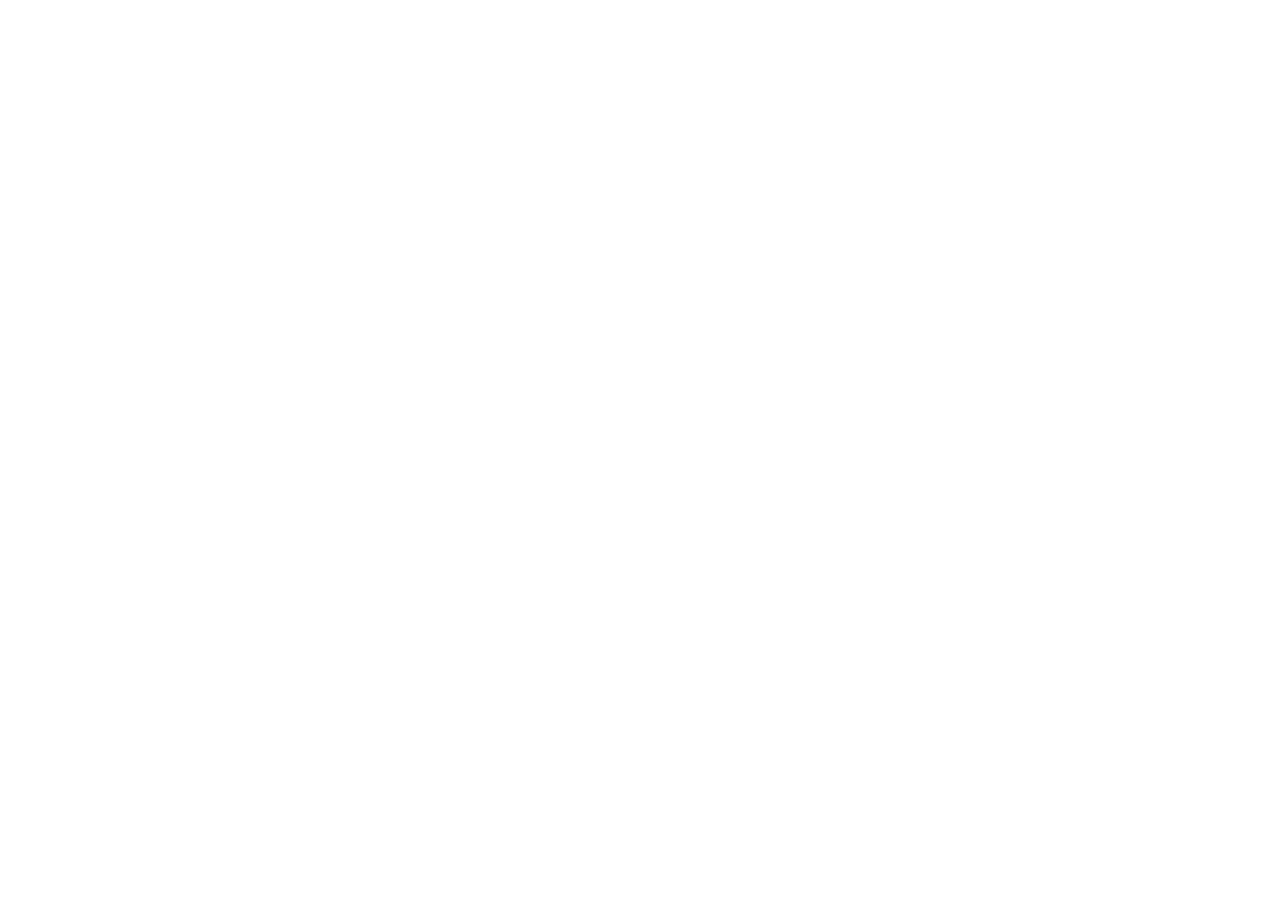
==== 3index.html @ 492af79d "css mini project" ====
<!DOCTYPE html>
<html lang="en">
<head>
    <meta charset="UTF-8">
    <meta name="viewport" content="width=device-width, initial-scale=1.0">
    <title>Document</title>
    <link rel="stylesheet" href="./3style.css">
</head>
<body>
    

</body>
</html>
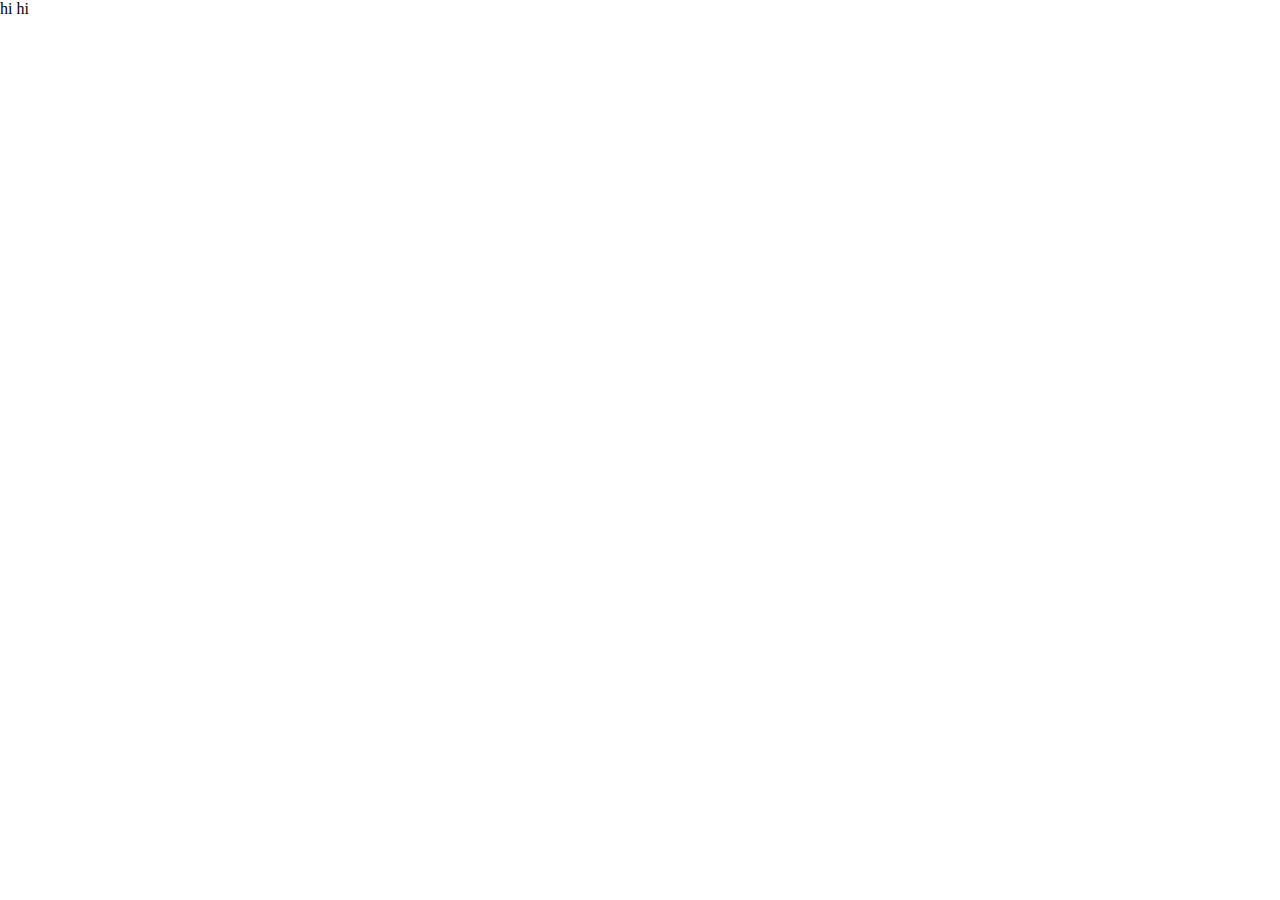
==== commit 90ba90ef: "trail3" ====
--- a/3index.html
+++ b/3index.html
@@ -7,7 +7,7 @@
     <link rel="stylesheet" href="./3style.css">
 </head>
 <body>
-    
-
+    <hi>hi</hi>
+<hi>hi</hi>
 </body>
 </html>--- a/3style.css
+++ b/3style.css
@@ -0,0 +1,3 @@
+*{
+    margin:0px;
+}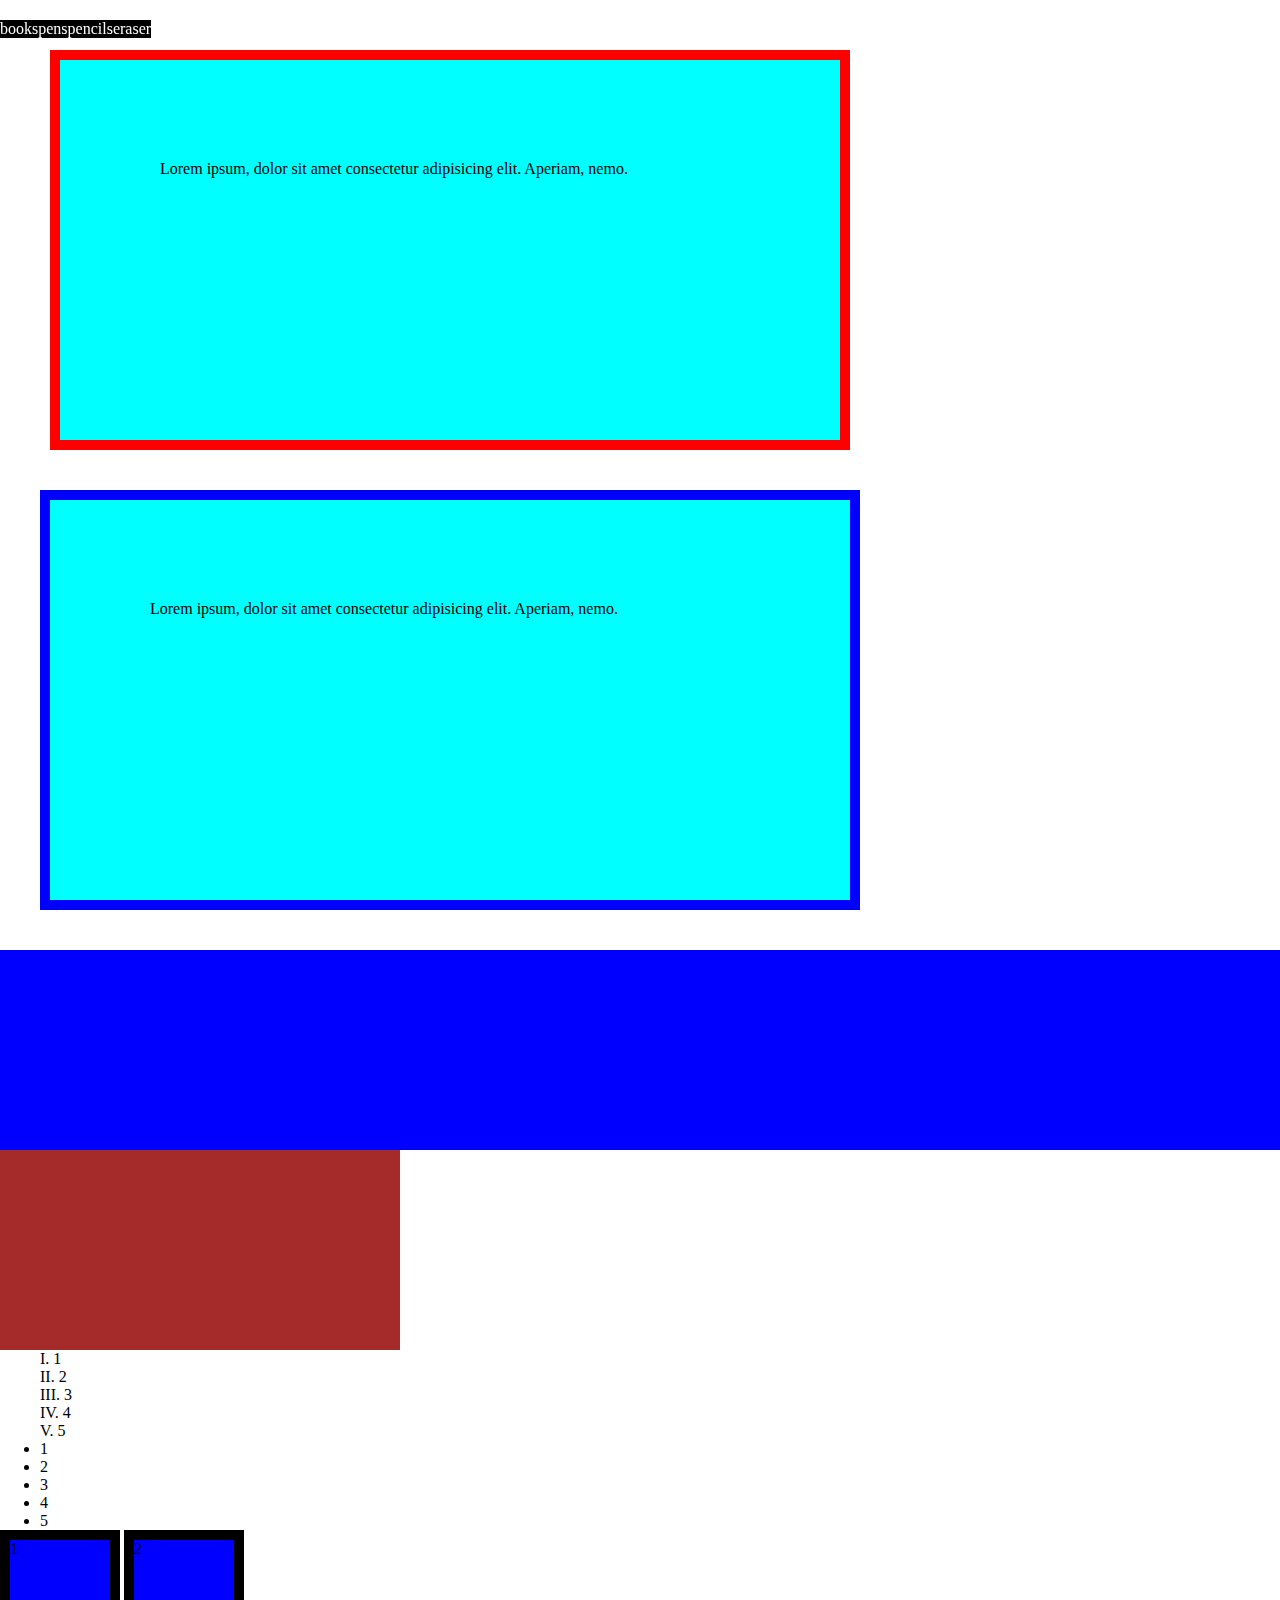
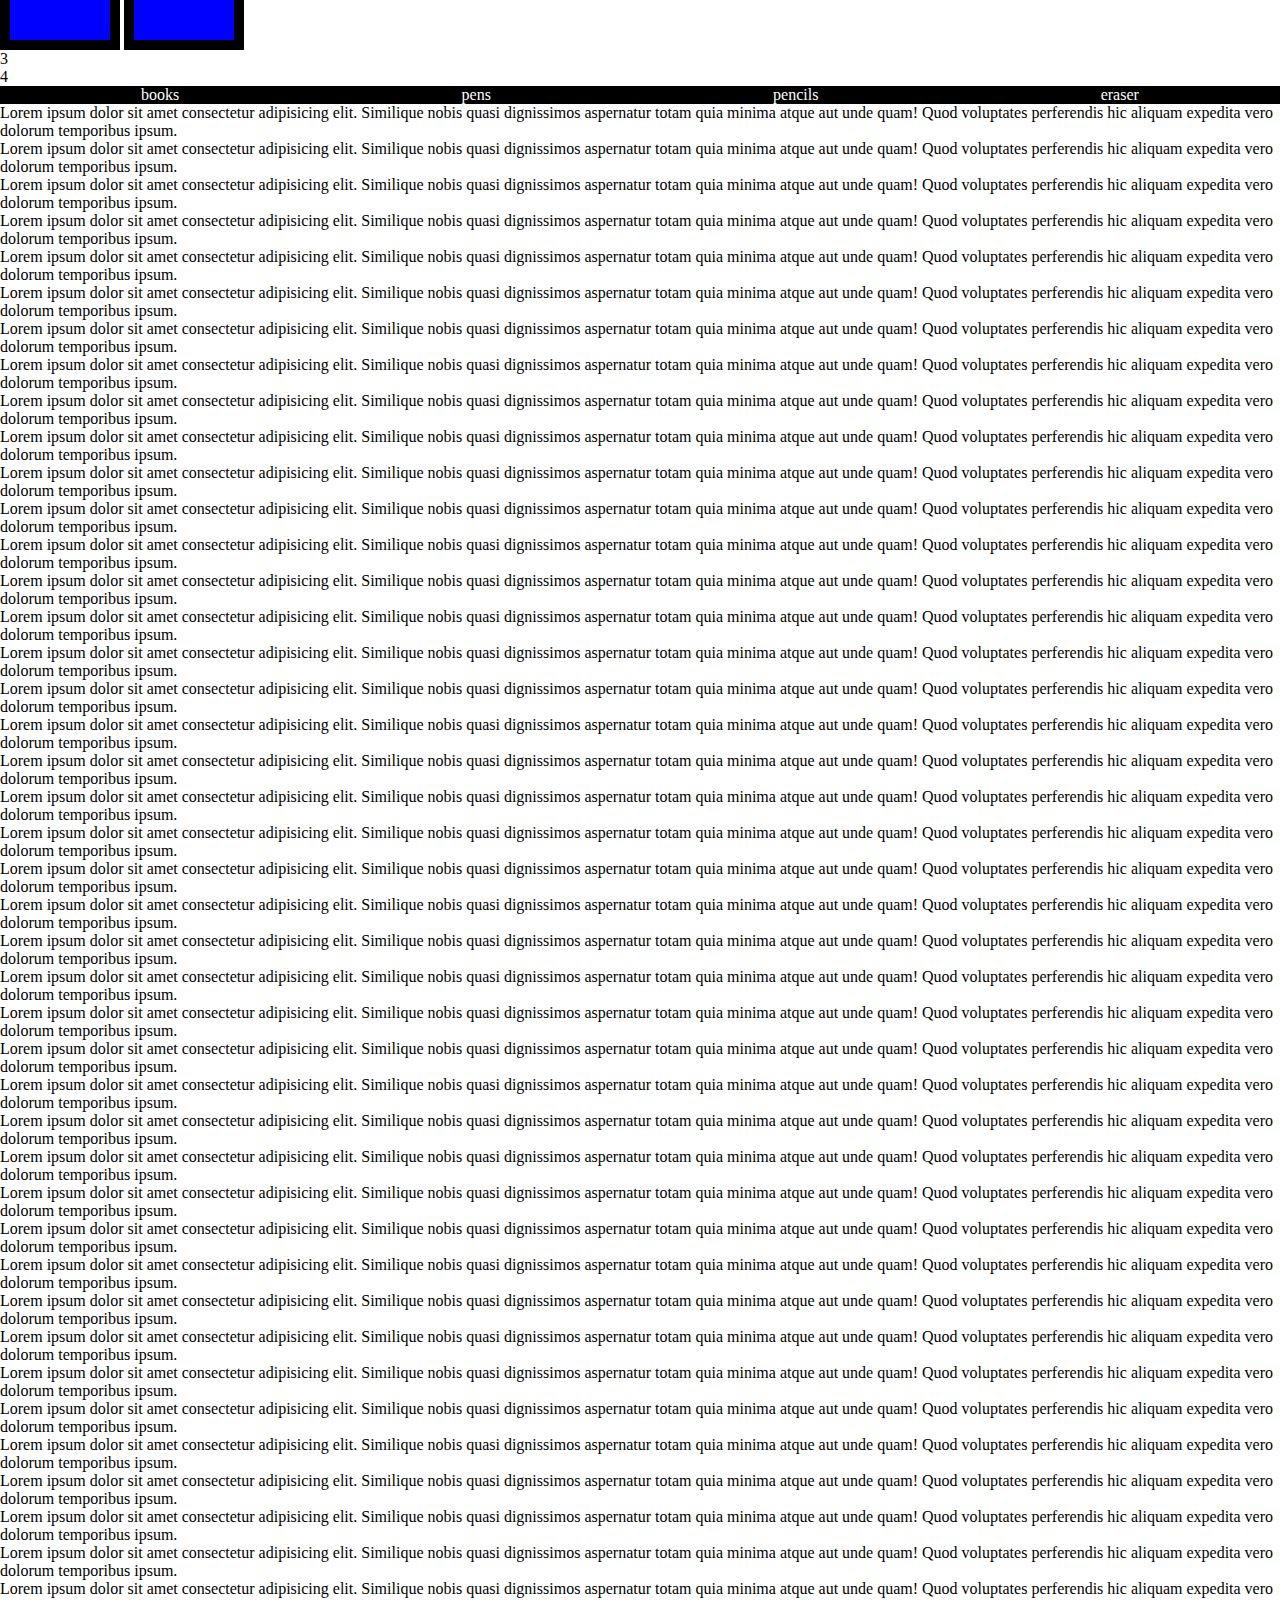
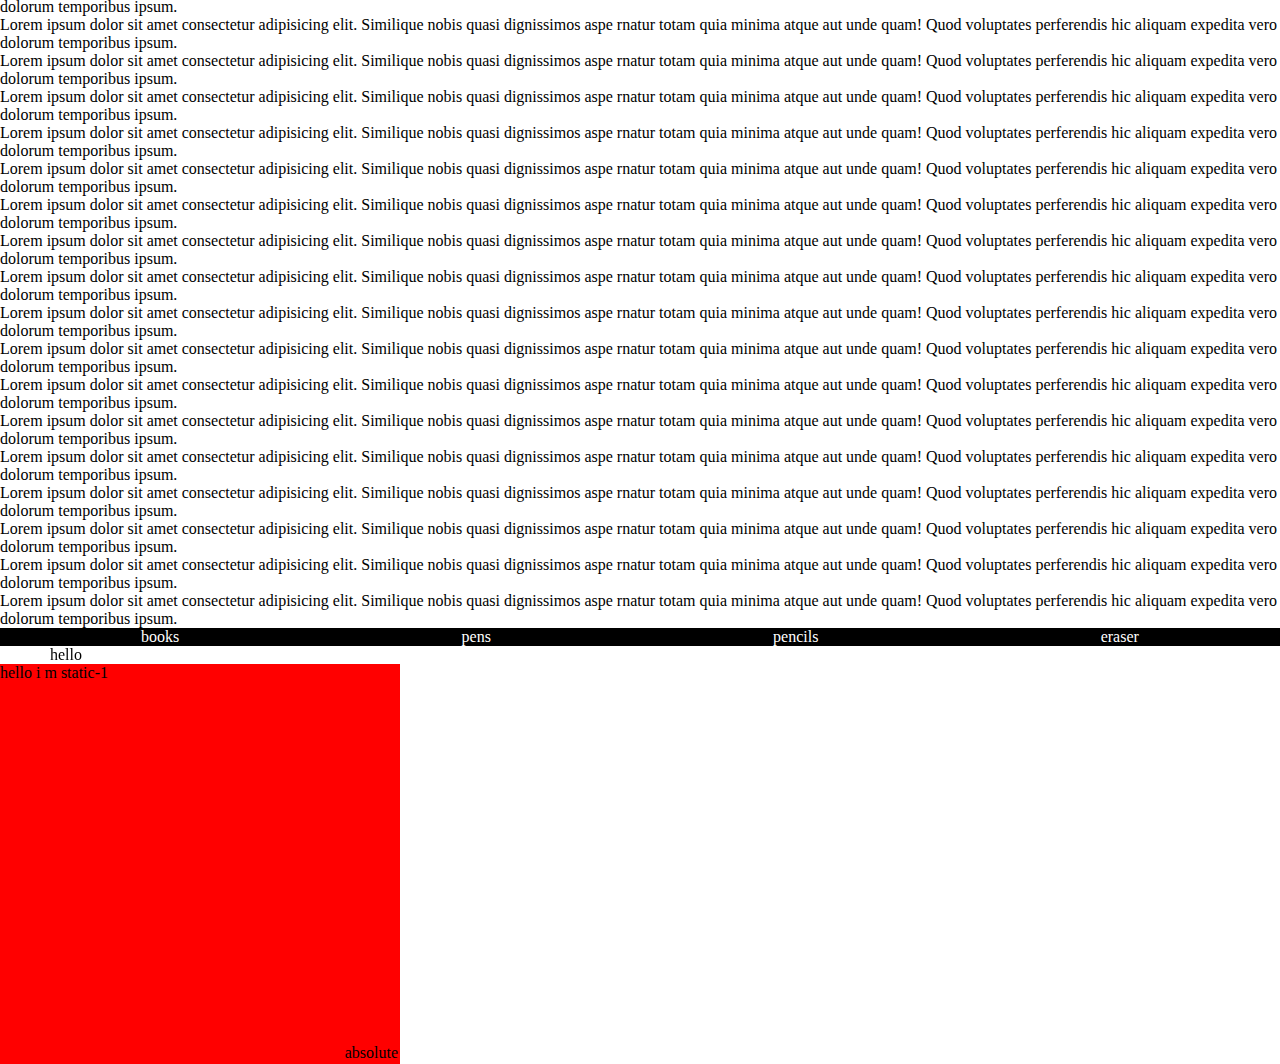
==== commit 3895491e: "css d3" ====
--- a/3index.html
+++ b/3index.html
@@ -7,7 +7,122 @@
     <link rel="stylesheet" href="./3style.css">
 </head>
 <body>
-    <hi>hi</hi>
-<hi>hi</hi>
+    <div class="box">Lorem ipsum, dolor sit amet consectetur adipisicing elit. Aperiam, nemo.</div>
+    <div class="box-2">Lorem ipsum, dolor sit amet consectetur adipisicing elit. Aperiam, nemo.</div>
+
+    <div class="parent">
+        <div class="child"></div>
+    </div>
+
+    <ol class="yuga-1">
+        <li>1</li>
+        <li>2</li>
+        <li>3</li>
+        <li>4</li>
+        <li>5</li>
+    </ol>
+    <ol class="yuga-2">
+        <li>1</li>
+        <li>2</li>
+        <li>3</li>
+        <li>4</li>
+        <li>5</li>
+    </ol>
+
+
+    <div class="siva-1">1</div>
+    <div class="siva-1">2</div>
+    <span class="kanaka-2">3</div>
+    <span class="kanaka-2">4</div>
+
+        <div class="god-1">
+            <span>books</span>
+            <span>pens</span>
+            <span>pencils</span>
+            <span>eraser</span>
+        </div>
+
+        <div class="god">
+            <span>books</span>
+            <span>pens</span>
+            <span>pencils</span>
+            <span>eraser</span>
+        </div>
+        <p>Lorem ipsum dolor sit amet consectetur adipisicing elit. Similique nobis quasi dignissimos aspernatur totam quia minima atque aut unde quam! Quod voluptates perferendis hic aliquam expedita vero dolorum temporibus ipsum.</p>
+        <p>Lorem ipsum dolor sit amet consectetur adipisicing elit. Similique nobis quasi dignissimos aspernatur totam quia minima atque aut unde quam! Quod voluptates perferendis hic aliquam expedita vero dolorum temporibus ipsum.</p>
+        <p>Lorem ipsum dolor sit amet consectetur adipisicing elit. Similique nobis quasi dignissimos aspernatur totam quia minima atque aut unde quam! Quod voluptates perferendis hic aliquam expedita vero dolorum temporibus ipsum.</p>
+        <p>Lorem ipsum dolor sit amet consectetur adipisicing elit. Similique nobis quasi dignissimos aspernatur totam quia minima atque aut unde quam! Quod voluptates perferendis hic aliquam expedita vero dolorum temporibus ipsum.</p>
+        <p>Lorem ipsum dolor sit amet consectetur adipisicing elit. Similique nobis quasi dignissimos aspernatur totam quia minima atque aut unde quam! Quod voluptates perferendis hic aliquam expedita vero dolorum temporibus ipsum.</p>
+        <p>Lorem ipsum dolor sit amet consectetur adipisicing elit. Similique nobis quasi dignissimos aspernatur totam quia minima atque aut unde quam! Quod voluptates perferendis hic aliquam expedita vero dolorum temporibus ipsum.</p>
+        <p>Lorem ipsum dolor sit amet consectetur adipisicing elit. Similique nobis quasi dignissimos aspernatur totam quia minima atque aut unde quam! Quod voluptates perferendis hic aliquam expedita vero dolorum temporibus ipsum.</p>
+        <p>Lorem ipsum dolor sit amet consectetur adipisicing elit. Similique nobis quasi dignissimos aspernatur totam quia minima atque aut unde quam! Quod voluptates perferendis hic aliquam expedita vero dolorum temporibus ipsum.</p>
+        <p>Lorem ipsum dolor sit amet consectetur adipisicing elit. Similique nobis quasi dignissimos aspernatur totam quia minima atque aut unde quam! Quod voluptates perferendis hic aliquam expedita vero dolorum temporibus ipsum.</p>
+        <p>Lorem ipsum dolor sit amet consectetur adipisicing elit. Similique nobis quasi dignissimos aspernatur totam quia minima atque aut unde quam! Quod voluptates perferendis hic aliquam expedita vero dolorum temporibus ipsum.</p>
+        <p>Lorem ipsum dolor sit amet consectetur adipisicing elit. Similique nobis quasi dignissimos aspernatur totam quia minima atque aut unde quam! Quod voluptates perferendis hic aliquam expedita vero dolorum temporibus ipsum.</p>
+        <p>Lorem ipsum dolor sit amet consectetur adipisicing elit. Similique nobis quasi dignissimos aspernatur totam quia minima atque aut unde quam! Quod voluptates perferendis hic aliquam expedita vero dolorum temporibus ipsum.</p>
+        <p>Lorem ipsum dolor sit amet consectetur adipisicing elit. Similique nobis quasi dignissimos aspernatur totam quia minima atque aut unde quam! Quod voluptates perferendis hic aliquam expedita vero dolorum temporibus ipsum.</p>
+        <p>Lorem ipsum dolor sit amet consectetur adipisicing elit. Similique nobis quasi dignissimos aspernatur totam quia minima atque aut unde quam! Quod voluptates perferendis hic aliquam expedita vero dolorum temporibus ipsum.</p>
+        <p>Lorem ipsum dolor sit amet consectetur adipisicing elit. Similique nobis quasi dignissimos aspernatur totam quia minima atque aut unde quam! Quod voluptates perferendis hic aliquam expedita vero dolorum temporibus ipsum.</p>
+        <p>Lorem ipsum dolor sit amet consectetur adipisicing elit. Similique nobis quasi dignissimos aspernatur totam quia minima atque aut unde quam! Quod voluptates perferendis hic aliquam expedita vero dolorum temporibus ipsum.</p>
+        <p>Lorem ipsum dolor sit amet consectetur adipisicing elit. Similique nobis quasi dignissimos aspernatur totam quia minima atque aut unde quam! Quod voluptates perferendis hic aliquam expedita vero dolorum temporibus ipsum.</p>
+        <p>Lorem ipsum dolor sit amet consectetur adipisicing elit. Similique nobis quasi dignissimos aspernatur totam quia minima atque aut unde quam! Quod voluptates perferendis hic aliquam expedita vero dolorum temporibus ipsum.</p>
+        <p>Lorem ipsum dolor sit amet consectetur adipisicing elit. Similique nobis quasi dignissimos aspernatur totam quia minima atque aut unde quam! Quod voluptates perferendis hic aliquam expedita vero dolorum temporibus ipsum.</p>
+        <p>Lorem ipsum dolor sit amet consectetur adipisicing elit. Similique nobis quasi dignissimos aspernatur totam quia minima atque aut unde quam! Quod voluptates perferendis hic aliquam expedita vero dolorum temporibus ipsum.</p>
+        <p>Lorem ipsum dolor sit amet consectetur adipisicing elit. Similique nobis quasi dignissimos aspernatur totam quia minima atque aut unde quam! Quod voluptates perferendis hic aliquam expedita vero dolorum temporibus ipsum.</p>
+        <p>Lorem ipsum dolor sit amet consectetur adipisicing elit. Similique nobis quasi dignissimos aspernatur totam quia minima atque aut unde quam! Quod voluptates perferendis hic aliquam expedita vero dolorum temporibus ipsum.</p>
+        <p>Lorem ipsum dolor sit amet consectetur adipisicing elit. Similique nobis quasi dignissimos aspernatur totam quia minima atque aut unde quam! Quod voluptates perferendis hic aliquam expedita vero dolorum temporibus ipsum.</p>
+        <p>Lorem ipsum dolor sit amet consectetur adipisicing elit. Similique nobis quasi dignissimos aspernatur totam quia minima atque aut unde quam! Quod voluptates perferendis hic aliquam expedita vero dolorum temporibus ipsum.</p>
+        <p>Lorem ipsum dolor sit amet consectetur adipisicing elit. Similique nobis quasi dignissimos aspernatur totam quia minima atque aut unde quam! Quod voluptates perferendis hic aliquam expedita vero dolorum temporibus ipsum.</p>
+        <p>Lorem ipsum dolor sit amet consectetur adipisicing elit. Similique nobis quasi dignissimos aspernatur totam quia minima atque aut unde quam! Quod voluptates perferendis hic aliquam expedita vero dolorum temporibus ipsum.</p>
+        <p>Lorem ipsum dolor sit amet consectetur adipisicing elit. Similique nobis quasi dignissimos aspernatur totam quia minima atque aut unde quam! Quod voluptates perferendis hic aliquam expedita vero dolorum temporibus ipsum.</p>
+        <p>Lorem ipsum dolor sit amet consectetur adipisicing elit. Similique nobis quasi dignissimos aspernatur totam quia minima atque aut unde quam! Quod voluptates perferendis hic aliquam expedita vero dolorum temporibus ipsum.</p>
+        <p>Lorem ipsum dolor sit amet consectetur adipisicing elit. Similique nobis quasi dignissimos aspernatur totam quia minima atque aut unde quam! Quod voluptates perferendis hic aliquam expedita vero dolorum temporibus ipsum.</p>
+        <p>Lorem ipsum dolor sit amet consectetur adipisicing elit. Similique nobis quasi dignissimos aspernatur totam quia minima atque aut unde quam! Quod voluptates perferendis hic aliquam expedita vero dolorum temporibus ipsum.</p>
+        <p>Lorem ipsum dolor sit amet consectetur adipisicing elit. Similique nobis quasi dignissimos aspernatur totam quia minima atque aut unde quam! Quod voluptates perferendis hic aliquam expedita vero dolorum temporibus ipsum.</p>
+        <p>Lorem ipsum dolor sit amet consectetur adipisicing elit. Similique nobis quasi dignissimos aspernatur totam quia minima atque aut unde quam! Quod voluptates perferendis hic aliquam expedita vero dolorum temporibus ipsum.</p>
+        <p>Lorem ipsum dolor sit amet consectetur adipisicing elit. Similique nobis quasi dignissimos aspernatur totam quia minima atque aut unde quam! Quod voluptates perferendis hic aliquam expedita vero dolorum temporibus ipsum.</p>
+        <p>Lorem ipsum dolor sit amet consectetur adipisicing elit. Similique nobis quasi dignissimos aspernatur totam quia minima atque aut unde quam! Quod voluptates perferendis hic aliquam expedita vero dolorum temporibus ipsum.</p>
+        <p>Lorem ipsum dolor sit amet consectetur adipisicing elit. Similique nobis quasi dignissimos aspernatur totam quia minima atque aut unde quam! Quod voluptates perferendis hic aliquam expedita vero dolorum temporibus ipsum.</p>
+        <p>Lorem ipsum dolor sit amet consectetur adipisicing elit. Similique nobis quasi dignissimos aspernatur totam quia minima atque aut unde quam! Quod voluptates perferendis hic aliquam expedita vero dolorum temporibus ipsum.</p>
+        <p>Lorem ipsum dolor sit amet consectetur adipisicing elit. Similique nobis quasi dignissimos aspernatur totam quia minima atque aut unde quam! Quod voluptates perferendis hic aliquam expedita vero dolorum temporibus ipsum.</p>
+        <p>Lorem ipsum dolor sit amet consectetur adipisicing elit. Similique nobis quasi dignissimos aspernatur totam quia minima atque aut unde quam! Quod voluptates perferendis hic aliquam expedita vero dolorum temporibus ipsum.</p>
+        <p>Lorem ipsum dolor sit amet consectetur adipisicing elit. Similique nobis quasi dignissimos aspernatur totam quia minima atque aut unde quam! Quod voluptates perferendis hic aliquam expedita vero dolorum temporibus ipsum.</p>
+        <p>Lorem ipsum dolor sit amet consectetur adipisicing elit. Similique nobis quasi dignissimos aspernatur totam quia minima atque aut unde quam! Quod voluptates perferendis hic aliquam expedita vero dolorum temporibus ipsum.</p>
+        <p>Lorem ipsum dolor sit amet consectetur adipisicing elit. Similique nobis quasi dignissimos aspernatur totam quia minima atque aut unde quam! Quod voluptates perferendis hic aliquam expedita vero dolorum temporibus ipsum.</p>
+        <p>Lorem ipsum dolor sit amet consectetur adipisicing elit. Similique nobis quasi dignissimos aspernatur totam quia minima atque aut unde quam! Quod voluptates perferendis hic aliquam expedita vero dolorum temporibus ipsum.</p>
+        <p>Lorem ipsum dolor sit amet consectetur adipisicing elit. Similique nobis quasi dignissimos aspe rnatur totam quia minima atque aut unde quam! Quod voluptates perferendis hic aliquam expedita vero dolorum temporibus ipsum.</p>
+        <p>Lorem ipsum dolor sit amet consectetur adipisicing elit. Similique nobis quasi dignissimos aspe rnatur totam quia minima atque aut unde quam! Quod voluptates perferendis hic aliquam expedita vero dolorum temporibus ipsum.</p>
+        <p>Lorem ipsum dolor sit amet consectetur adipisicing elit. Similique nobis quasi dignissimos aspe rnatur totam quia minima atque aut unde quam! Quod voluptates perferendis hic aliquam expedita vero dolorum temporibus ipsum.</p>
+        <p>Lorem ipsum dolor sit amet consectetur adipisicing elit. Similique nobis quasi dignissimos aspe rnatur totam quia minima atque aut unde quam! Quod voluptates perferendis hic aliquam expedita vero dolorum temporibus ipsum.</p>
+        <p>Lorem ipsum dolor sit amet consectetur adipisicing elit. Similique nobis quasi dignissimos aspe rnatur totam quia minima atque aut unde quam! Quod voluptates perferendis hic aliquam expedita vero dolorum temporibus ipsum.</p>
+        <p>Lorem ipsum dolor sit amet consectetur adipisicing elit. Similique nobis quasi dignissimos aspe rnatur totam quia minima atque aut unde quam! Quod voluptates perferendis hic aliquam expedita vero dolorum temporibus ipsum.</p>
+        <p>Lorem ipsum dolor sit amet consectetur adipisicing elit. Similique nobis quasi dignissimos aspe rnatur totam quia minima atque aut unde quam! Quod voluptates perferendis hic aliquam expedita vero dolorum temporibus ipsum.</p>
+        <p>Lorem ipsum dolor sit amet consectetur adipisicing elit. Similique nobis quasi dignissimos aspe rnatur totam quia minima atque aut unde quam! Quod voluptates perferendis hic aliquam expedita vero dolorum temporibus ipsum.</p>
+        <p>Lorem ipsum dolor sit amet consectetur adipisicing elit. Similique nobis quasi dignissimos aspe rnatur totam quia minima atque aut unde quam! Quod voluptates perferendis hic aliquam expedita vero dolorum temporibus ipsum.</p>
+        <p>Lorem ipsum dolor sit amet consectetur adipisicing elit. Similique nobis quasi dignissimos aspe rnatur totam quia minima atque aut unde quam! Quod voluptates perferendis hic aliquam expedita vero dolorum temporibus ipsum.</p>
+        <p>Lorem ipsum dolor sit amet consectetur adipisicing elit. Similique nobis quasi dignissimos aspe rnatur totam quia minima atque aut unde quam! Quod voluptates perferendis hic aliquam expedita vero dolorum temporibus ipsum.</p>
+        <p>Lorem ipsum dolor sit amet consectetur adipisicing elit. Similique nobis quasi dignissimos aspe rnatur totam quia minima atque aut unde quam! Quod voluptates perferendis hic aliquam expedita vero dolorum temporibus ipsum.</p>
+        <p>Lorem ipsum dolor sit amet consectetur adipisicing elit. Similique nobis quasi dignissimos aspe rnatur totam quia minima atque aut unde quam! Quod voluptates perferendis hic aliquam expedita vero dolorum temporibus ipsum.</p>
+        <p>Lorem ipsum dolor sit amet consectetur adipisicing elit. Similique nobis quasi dignissimos aspe rnatur totam quia minima atque aut unde quam! Quod voluptates perferendis hic aliquam expedita vero dolorum temporibus ipsum.</p>
+        <p>Lorem ipsum dolor sit amet consectetur adipisicing elit. Similique nobis quasi dignissimos aspe rnatur totam quia minima atque aut unde quam! Quod voluptates perferendis hic aliquam expedita vero dolorum temporibus ipsum.</p>
+        <p>Lorem ipsum dolor sit amet consectetur adipisicing elit. Similique nobis quasi dignissimos aspe rnatur totam quia minima atque aut unde quam! Quod voluptates perferendis hic aliquam expedita vero dolorum temporibus ipsum.</p>
+        <p>Lorem ipsum dolor sit amet consectetur adipisicing elit. Similique nobis quasi dignissimos aspe rnatur totam quia minima atque aut unde quam! Quod voluptates perferendis hic aliquam expedita vero dolorum temporibus ipsum.</p>
+       
+        <div class="god-2">
+            <span>books</span>
+            <span>pens</span>
+            <span>pencils</span>
+            <span>eraser</span>
+        </div>
+
+
+<div class="static-1">hello</div>
+
+
+<div class="absolute-parent">
+    hello i m static-1
+    <div class="absolute-child">absolute</div>
+</div>
+
 </body>
 </html>--- a/3style.css
+++ b/3style.css
@@ -1,3 +1,138 @@
 *{
     margin:0px;
-}+    border:0px;
+}
+/*1>BOX MODEL PROPERTIES*/
+.box{
+    width:800px;
+    height:400px;
+    box-sizing: border-box;
+    background-color: aqua;
+    padding: 100px;
+    margin:50px;
+    border:10px solid red;/*border propertty*/
+
+}
+.box-2{
+    width:800px;
+    height:400px;
+    box-sizing: border-box;
+    background-color: aqua;
+    padding: 100px;
+    margin:50px;
+outline:10px solid blue;/*outline property*/
+}/*for border we need to subtract width and height of border  and padding to get text height or elements inside box height and width*/
+/*for out line no need to subtract width and height of outline just padding need to subtract*/
+.parent{
+    width: 400px;
+    height: 400px;
+    background-color: brown;
+}
+.child{
+    width: 100vw;
+    height:50%;
+    background-color: blue;
+}
+/*2>list properties*/
+/*list style type*/
+.yuga-1{
+    list-style-type:upper-roman;
+}
+.yuga-2{
+    list-style-type: disc;
+}
+/*list style position*/
+.yuga-1{
+    list-style-position:inside;
+}
+/*list style image*/
+.yuga-1{
+/* list-style-image:url("https://media.istockphoto.com/id/1417075718/photo/butterfly-in-digital-environment.jpg?s=2048x2048&w=is&k=20&c=o7FINxmusABaL3bstwacSWmEI6ssd3lrV4VRFMwe0-k="); */
+}
+/*3>display properties
+ /*inline*/
+.siva-1{ 
+
+    display:inline ;
+}
+.kanaka-2{   /*Block*/
+
+    display: block;
+}
+/*inline-Block=It comes iline with block propertys block have width, height verticle margins like that*/
+.siva-1{
+    display: inline-block;
+    height: 100px;
+    width:100px;
+    background-color: blue;
+    border: 10px solid black;
+}
+/*4>the position propertys*/
+/*sticky=the position remains same even page scroilling*/
+
+.god{
+    font:20px;
+    background-color: black;
+    color:white;
+    font:20px;
+    display: flex;
+    justify-content: space-around;
+    align-items: center;
+    position: sticky;
+    top:0px;
+}
+/*fixed=it will  not move along with page its fixed*/
+.god-1{
+    font:20px;
+    background-color: black;
+    color:white;
+    font:20px;
+    display: flex;
+    justify-content: space-around;
+    align-items: center;
+    position: fixed;
+    top:20px;
+}
+/*static=its default value of position its stativ only it flows with normally along with page.it will  not accept (top,bottom,left,right)propertys*/
+.god-2{
+    position: static;
+    font:20px;
+    background-color: black;
+    color:white;
+    font:20px;
+    display: flex;
+    justify-content: space-around;
+    align-items: center;
+    top:20px;
+}
+/*relative=static+properties(top,bottom,left,right)*/
+.static-1{
+    left:50px;
+    position: static;
+}
+.static-1{
+    left:50px;
+    position: relative;
+}
+/*absolute=it takes diamensions based on ancestor or parent class .if parent classs not present it will take diamensions based on the page*/
+.absolute-parent{
+    width:400px;
+    height:400px;
+    background-color:red;
+    position:relative;
+}
+.absolute-child{
+    position: absolute;
+    border: 0px;
+    radius:0px;
+    bottom:2px;
+    right: 2px;
+
+}
+
+
+
+
+
+
+
